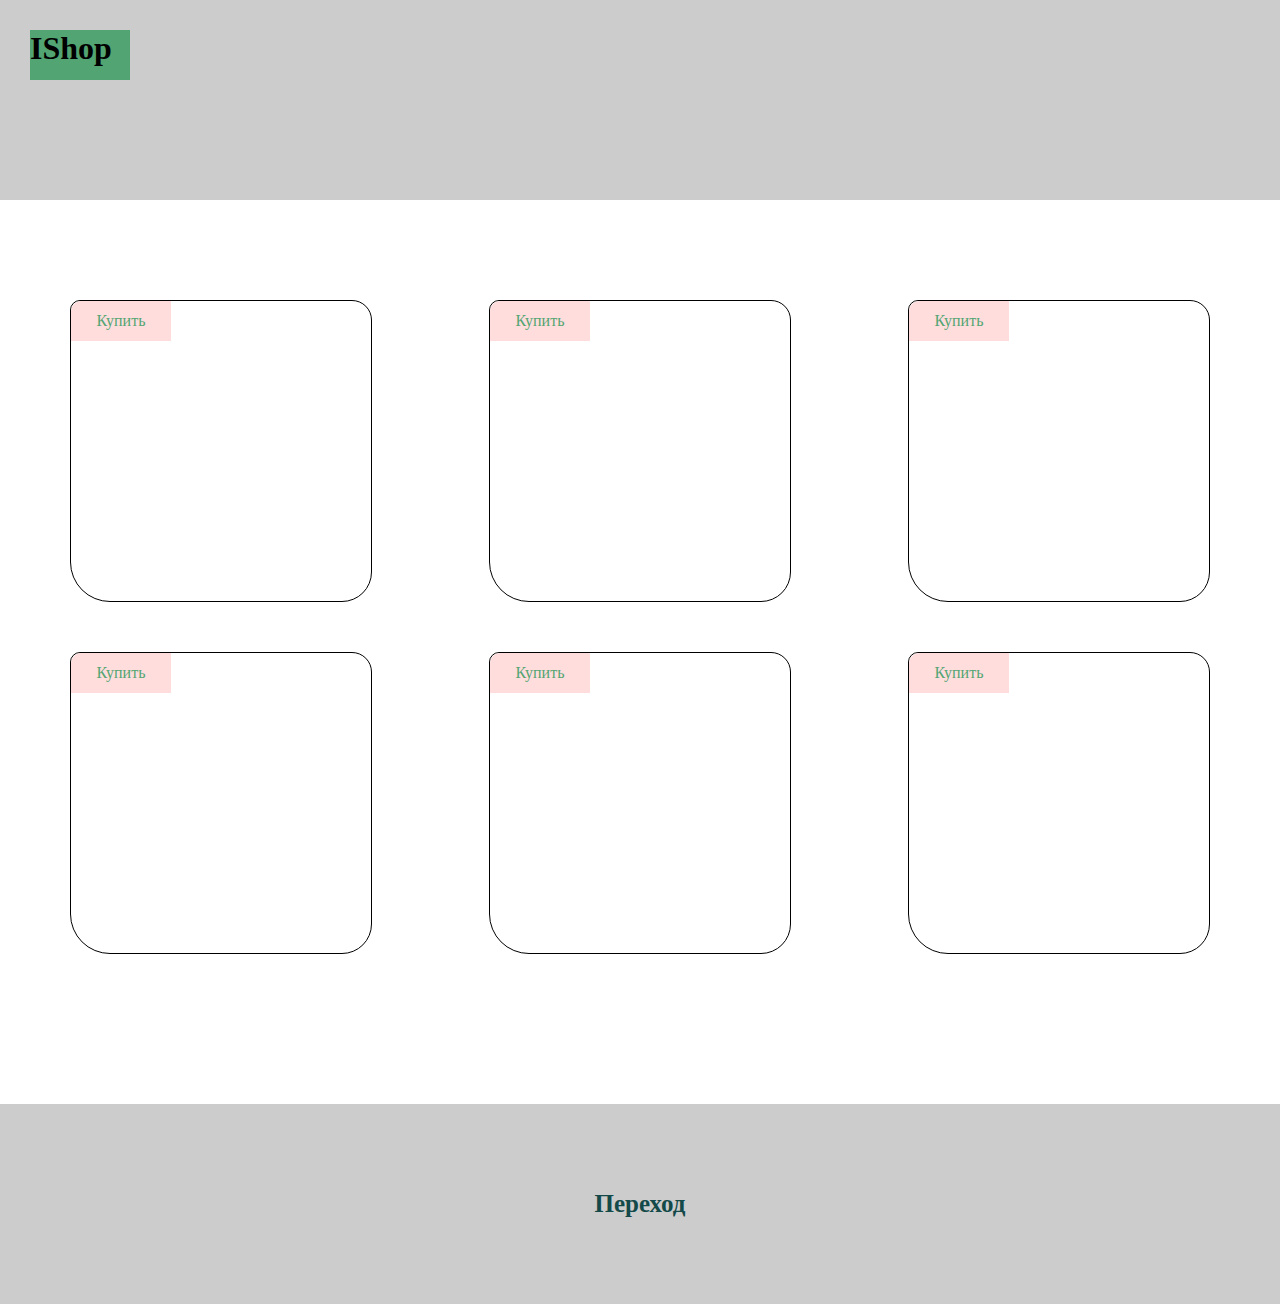
==== Знакомство с веб-технологиями/task01/index.html @ 430e54c7 "add index.html" ====
<!DOCTYPE html>
<html lang="ru">
  <head>
    <meta charset="UTF-8" />
    <meta http-equiv="X-UA-Compatible" content="IE=edge" />
    <meta name="viewport" content="width=device-width, initial-scale=1.0" />
    <link rel="stylesheet" href="style.css" class="css" />
    <title>Первая страница</title>
  </head>

  <body>
    <header class="header">
      <div class="logo"><h1>IShop</h1></div>
    </header>
    <div class="content">
      <div class="container">
        <div class="item"><div class="button">Купить</div></div>
        <div class="item"><div class="button">Купить</div></div>
        <div class="item"><div class="button">Купить</div></div>
        <div class="item"><div class="button">Купить</div></div>
        <div class="item"><div class="button">Купить</div></div>
        <div class="item"><div class="button">Купить</div></div>
      </div>
    </div>
    <footer class="footer">
      <a href="index1.html" class="footer-link"
        ><p class="description">Переход</p></a
      >
    </footer>
  </body>
</html>
---- Знакомство с веб-технологиями/task01/style.css ----
* {
  padding: 0;
  margin: 0;
}

.header {
  height: 200px;
  background-color: #ccc;
  display: flex;
}

.logo {
  width: 100px;
  height: 50px;
  background: #52a572;
  margin-top: 30px;
  margin-left: 30px;
}

.item {
  width: 300px;
  height: 300px;
  border: 1px solid #000;
  margin-bottom: 50px;
  border-radius: 10px 20px 30px 40px;
  background-image: url();
  background-repeat: no-repeat;
  background-size: cover;
}

.container {
  width: 1140px;
  margin: 0 auto;
  display: flex;
  flex-wrap: wrap;
  justify-content: space-between;
}

.content {
  margin: 100px 0;
}

.footer {
  height: 200px;
  background-color: #ccc;
  display: flex;
  justify-content: center;
  align-items: center;
}

.button {
  width: 100px;
  height: 40px;
  background-color: #fdd;
  color: #52a572;
  text-align: center;
  line-height: 40px;
  border-radius: 10px 0 0 0;
  margin: 0;
}

.button:hover {
  background-color: rgba(203, 178, 178, 0.488);
  color: aqua;
}

.footer-link {
  text-decoration: none;
}

.description:hover {
  color: #52a572;
}

.description {
  color: rgb(19, 73, 73);
  font-size: 25px;
  font-weight: bold;
}
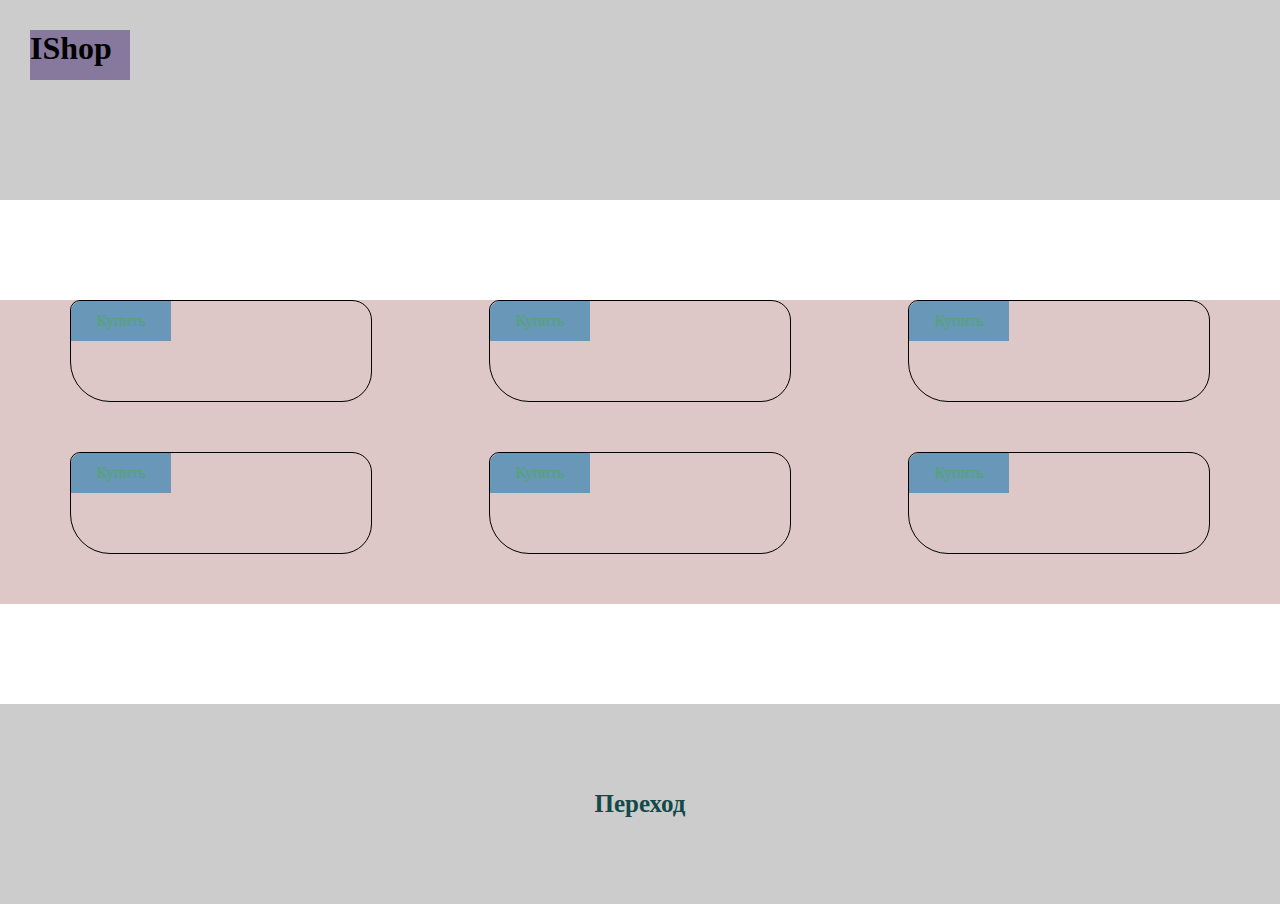
==== commit 673de4aa: "add new video lesson2" ====
--- a/Знакомство с веб-технологиями/task01/index.html
+++ b/Знакомство с веб-технологиями/task01/index.html
@@ -12,9 +12,11 @@
     <header class="header">
       <div class="logo"><h1>IShop</h1></div>
     </header>
-    <div class="content">
+    <div class="content test">
       <div class="container">
-        <div class="item"><div class="button">Купить</div></div>
+        <div class="item">
+          <div class="button">Купить</div>
+        </div>
         <div class="item"><div class="button">Купить</div></div>
         <div class="item"><div class="button">Купить</div></div>
         <div class="item"><div class="button">Купить</div></div>
--- a/Знакомство с веб-технологиями/task01/style.css
+++ b/Знакомство с веб-технологиями/task01/style.css
@@ -12,18 +12,21 @@
 .logo {
   width: 100px;
   height: 50px;
-  background: #52a572;
+  background: #27045b6a;
   margin-top: 30px;
   margin-left: 30px;
+}
+.logo:hover {
+  background: #52a572;
 }
 
 .item {
   width: 300px;
-  height: 300px;
+  height: 100px;
   border: 1px solid #000;
   margin-bottom: 50px;
   border-radius: 10px 20px 30px 40px;
-  background-image: url();
+  background-image: url(https://avatars.mds.yandex.net/i?id=7ca37631f61a12aa88f6eb3c42fee71a_sr-5501746-images-thumbs&n=13);
   background-repeat: no-repeat;
   background-size: cover;
 }
@@ -51,7 +54,7 @@
 .button {
   width: 100px;
   height: 40px;
-  background-color: #fdd;
+  background-color: rgba(27, 119, 173, 0.603);
   color: #52a572;
   text-align: center;
   line-height: 40px;
@@ -59,9 +62,13 @@
   margin: 0;
 }
 
+.test {
+  background-color: rgba(147, 80, 80, 0.318);
+}
+
 .button:hover {
-  background-color: rgba(203, 178, 178, 0.488);
-  color: aqua;
+  background-color: rgba(25, 52, 120, 0.586);
+  color: rgba(0, 255, 149, 0.501);
 }
 
 .footer-link {
@@ -69,7 +76,7 @@
 }
 
 .description:hover {
-  color: #52a572;
+  color: rgb(82, 178, 178);
 }
 
 .description {
